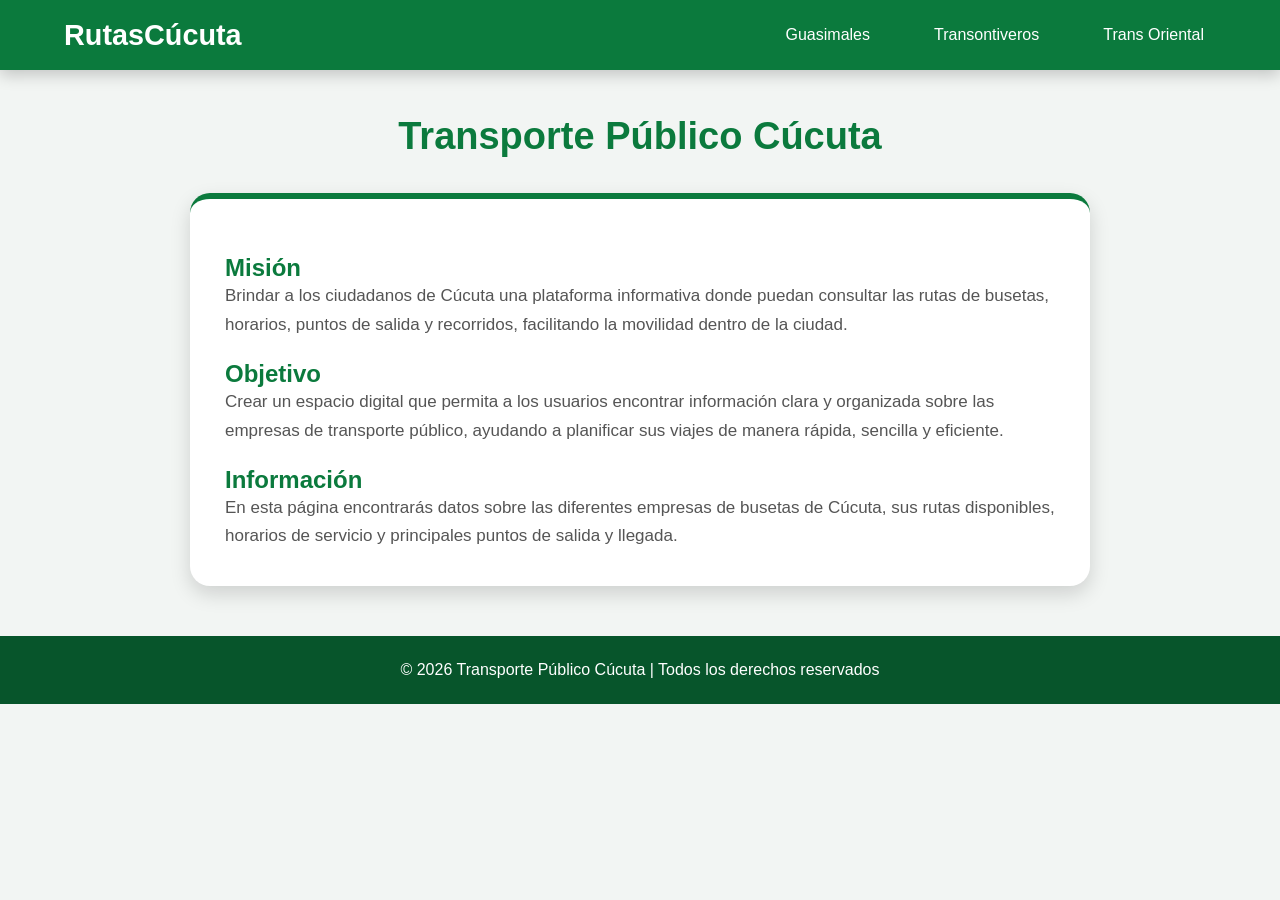
==== mabuel/index.html @ 19812bf8 "Add files via upload" ====
<!DOCTYPE html>
<html lang="es">

<head>
    <meta charset="UTF-8">
    <meta name="viewport" content="width=device-width, initial-scale=1.0">
    <title>Transporte Público Cúcuta</title>
    <link rel="stylesheet" href="estilo.css">
</head>

<body id="inicio">

<header>

    <div class="logo">
        <h1>RutasCúcuta</h1>
    </div>

    <nav>   
        <a href="guasimales.html">Guasimales</a>
        <a href="#">Transontiveros</a>
        <a href="#">Trans Oriental</a>
    </nav>

</header>


<h2>Transporte Público Cúcuta</h2>

<div class="contenido">

    <h3>Misión</h3>

    <p>
        Brindar a los ciudadanos de Cúcuta una plataforma informativa donde puedan
        consultar las rutas de busetas, horarios, puntos de salida y recorridos,
        facilitando la movilidad dentro de la ciudad.
    </p>


    <h3>Objetivo</h3>

    <p>
        Crear un espacio digital que permita a los usuarios encontrar información
        clara y organizada sobre las empresas de transporte público, ayudando a
        planificar sus viajes de manera rápida, sencilla y eficiente.
    </p>


    <h3>Información</h3>

    <p>
        En esta página encontrarás datos sobre las diferentes empresas de busetas
        de Cúcuta, sus rutas disponibles, horarios de servicio y principales puntos
        de salida y llegada.
    </p>

</div>


<footer>
© 2026 Transporte Público Cúcuta | Todos los derechos reservados
</footer>


</body>
</html>
---- mabuel/estilo.css ----
/* CONFIGURACIÓN GENERAL */

*{
    margin:0;
    padding:0;
    box-sizing:border-box;
    font-family:'Segoe UI', Arial, sans-serif;
}

body{
    min-height:100vh;
}


/* ========================= */
/* INDEX - TRANSPORTE CÚCUTA */
/* ========================= */

#inicio{
    background:#f2f5f3;
    color:#333;
}


/* HEADER */

#inicio header{
    background:#0b7a3d;
}


/* HEADER GENERAL */

header{
    width:100%;
    padding:18px 40px;
    display:flex;
    justify-content:space-between;
    align-items:center;
    box-shadow:0 5px 15px rgba(0,0,0,0.2);
}


/* LOGO */

.logo h1{
    color:white;
    font-size:28px;
}


/* NAV */

nav{
    display:flex;
    gap:20px;
    align-items:center;
}


nav a{
    color:white;
    text-decoration:none;
    font-size:16px;
    font-weight:600;
    padding:8px 12px;
    border-radius:8px;
    transition:0.3s;
}


nav a:hover{
    color:#ffd700;
    background:rgba(255,255,255,0.15);
}


/* TITULO */

#inicio h2{
    text-align:center;
    color:#0b7a3d;
    font-size:38px;
    margin-top:45px;
}


/* CONTENIDO */

#inicio .contenido{

    background:white;
    width:90%;
    max-width:900px;
    margin:35px auto;

    padding:35px;

    border-radius:20px;

    border-top:6px solid #0b7a3d;

    box-shadow:0 8px 20px rgba(0,0,0,0.15);
}


#inicio .contenido h3{

    color:#0b7a3d;
    font-size:24px;
    margin-top:20px;

}


#inicio .contenido p{

    color:#555;
    font-size:17px;
    line-height:1.7;
}



/* FOOTER */

#inicio footer{

    background:#07552b;

    color:white;

    text-align:center;

    padding:25px;

    margin-top:50px;

}


*{
    box-sizing: border-box;
    margin: 0;
    padding: 0;
    font-family: Arial, Helvetica, sans-serif;
}

body {
    background-color: #eaf2ff; /* Fondo claro azulado como en tu imagen */
    color: #000;
}


header {
    background-color: #0066ff; /* Azul brillante de tu encabezado */
    color: #ffffff;
    display: flex;
    justify-content: space-between;
    align-items: center;
    padding: 18px 5%;
}

header .logo h1 {
    font-size: 1.8rem;
    font-weight: bold;
}

header nav a {
    color: #ffffff;
    text-decoration: none;
    margin-left: 20px;
    font-size: 1rem;
    font-weight: 500;
}

header nav a:hover {
    text-decoration: underline;
}

.banner-top {
    display: flex;
    align-items: center;
    gap: 20px;
    padding: 20px 5%;
}

.banner-img img {
    max-width: 450px;
    height: auto;
    display: block;
}


.banner-info h2 {
    font-size: 2rem;
    color: #0066ff;
    font-weight: 800;
    margin-bottom: 12px;
    line-height: 1.2;
    text-transform: uppercase;
    letter-spacing: 1px;
}


.banner-info p {
    font-size: 1.1rem;
    color: #444;
    line-height: 1.7;
    margin-bottom: 15px;
}

.banner-info p:last-child {
    background: linear-gradient(90deg, #0066ff, #00aaff);
    color: white;
    padding: 12px 18px;
    border-radius: 10px;
    font-size: 1.05rem;
    box-shadow: 0 5px 15px rgba(0,102,255,0.3);
}



.banner-info b {
    color: white;
}


.banner-info {
    animation: aparecer 0.8s ease;
}


@keyframes aparecer {

    from {
        opacity:0;
        transform:translateX(30px);
    }

    to {
        opacity:1;
        transform:translateX(0);
    }

}


.seccion-rutas {
    display: flex;
    max-width: 1200px;
    margin: 20px auto;
    padding: 0 15px;
    gap: 25px;
    align-items: flex-start;
}

.menu-rutas {
    width: 32%;
    min-width: 260px;
}

.menu-rutas ul {
    list-style: none;
    border: 1px solid #ccc;
    border-bottom: none;
    background-color: #f5f5f5;
}

.menu-rutas li {
    background-color: #e9e9e9;
    border-bottom: 1px solid #ccc;
    transition: background-color 0.2s ease;
}

.menu-rutas li a {
    display: block;
    padding: 12px 15px;
    color: #111;
    text-decoration: none;
    font-weight: bold;
    font-size: 0.9rem;
}


.menu-rutas li:hover,
.menu-rutas li.activa {
    background-color: #0066ff;
}

.menu-rutas li:hover a,
.menu-rutas li.activa a {
    color: #ffffff;
}

.contenido-ruta {
    width: 75%;
    background-color: #ffffff;
    padding: 35px;
    border-radius: 15px;
    box-shadow: 0 5px 20px rgba(0,0,0,0.15);
}



.informacion-buseta {
    display: flex;
    gap: 35px;
    align-items: center;
    margin: 25px 0;
}


.foto-buseta img {
    width: 320px;
    height: 220px;
    object-fit: cover;
    border-radius: 20px;
    border: 5px solid #0066ff;
    padding: 5px;
    background: white;
    box-shadow: 0 8px 20px rgba(0,0,0,0.25);
    display: block;
}

.datos-bus {
    font-size: 18px;
}


.datos-bus h3 {
    color: #0066ff;
    margin-bottom: 15px;
}


.datos-bus p {
    margin: 10px 0;
}


.recorrido {

    background:#eaf2ff;
    padding:20px;
    border-radius:12px;
    margin:25px 0;

}

.recorrido h3 {

    color:#0066ff;

}




.mapa-container iframe{
    width:100%;
    height:500px;
    border-radius:15px;
    box-shadow:0 5px 15px rgba(0,0,0,0.2);
}


.mapa-container h3 {

    margin-bottom:15px;
    color:#0066ff;

}


.mapa-container img {

    width:100%;
    height:500px;
    object-fit:cover;
    border-radius:15px;
    border:2px solid #ccc;

}

.contenido-ruta h2 {
    text-align: center;
    font-size: 1.6rem;
    margin-bottom: 8px;
    color: #000;
}

.datos-buseta {
    text-align: center;
    margin-bottom: 15px;
    font-size: 1rem;
    color: #333;
}

.mapa-container img {
    width: 100%;
    height: auto;
    display: block;
    border: 1px solid #ddd;
}

/* Adaptación para pantallas de celulares */
@media (max-width: 768px) {
    .banner-top,
    .seccion-rutas {
        flex-direction: column;
    }

    .menu-rutas,
    .contenido-ruta {
        width: 100%;
    }
}

/* CELULARES */

@media(max-width:800px){

    header{

        flex-direction:column;

        gap:15px;

        padding:20px;

    }


    .logo h1{

        font-size:24px;

        text-align:center;

    }


    nav{

        flex-wrap:wrap;

        justify-content:center;

        gap:10px;

    }


    nav a{

        font-size:14px;

        padding:7px 10px;

    }


    .contenido{

        width:95%;

        padding:25px;

    }


    h2{

        font-size:30px !important;

    }

}
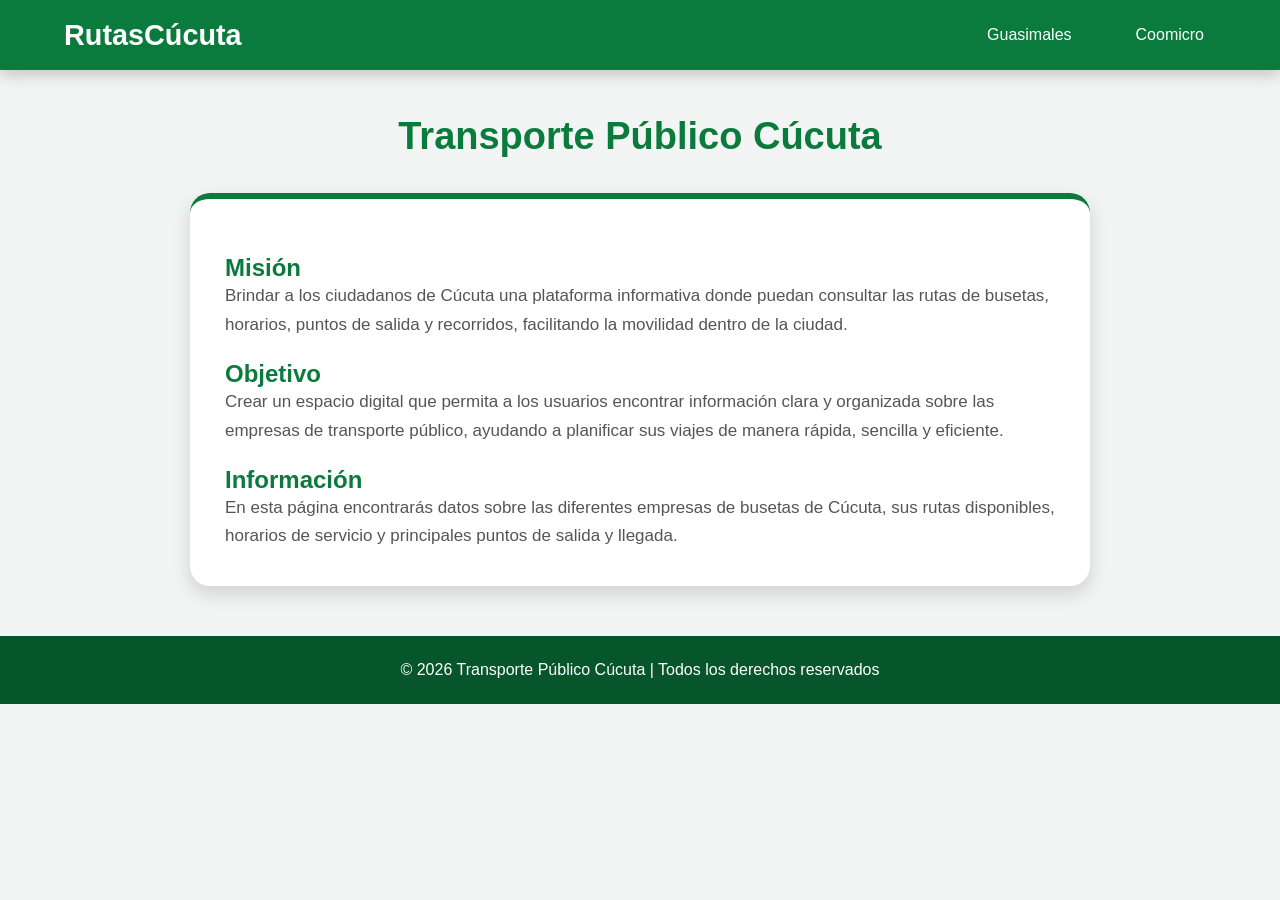
==== commit 4eeda72e: "Add files via upload" ====
--- a/mabuel/index.html
+++ b/mabuel/index.html
@@ -18,8 +18,7 @@
 
     <nav>   
         <a href="guasimales.html">Guasimales</a>
-        <a href="#">Transontiveros</a>
-        <a href="#">Trans Oriental</a>
+        <a href="Coomicro.html">Coomicro</a>
     </nav>
 
 </header>
--- a/mabuel/estilo.css
+++ b/mabuel/estilo.css
@@ -11,10 +11,7 @@
     min-height:100vh;
 }
 
-
-/* ========================= */
 /* INDEX - TRANSPORTE CÚCUTA */
-/* ========================= */
 
 #inicio{
     background:#f2f5f3;
@@ -404,6 +401,90 @@
     border: 1px solid #ddd;
 }
 
+#coomicro header {
+    background-color: #ff0000;
+    color: #ffffff;
+    display: flex;
+    justify-content: space-between;
+    align-items: center;
+    padding: 18px 5%;
+}
+
+#coomicro .banner-info p:last-child {
+    background: linear-gradient(90deg, #c40000, #ff3333);
+    color: white;
+    padding: 12px 18px;
+    border-radius: 10px;
+    font-size: 1.05rem;
+    box-shadow: 0 5px 15px rgba(196, 0, 0, 0.3);
+}
+#coomicro .banner-info h2 {
+    font-size: 2rem;
+    color: #ff0000;
+    font-weight: 800;
+    margin-bottom: 12px;
+    line-height: 1.2;
+    text-transform: uppercase;
+    letter-spacing: 1px;
+}
+
+#coomicro .seccion-rutas {
+    display: flex;
+    max-width: 1200px;
+    margin: 20px auto;
+    padding: 0 15px;
+    gap: 25px;
+    align-items: flex-start;
+}
+
+#coomicro .menu-rutas {
+    width: 32%;
+    min-width: 260px;
+}
+
+#coomicro .menu-rutas ul {
+    list-style: none;
+    border: 1px solid #d9a0a0;
+    border-bottom: none;
+    background-color: #fff5f5;
+    padding: 0;
+    margin: 0;
+}
+
+#coomicro .menu-rutas li {
+    background-color: #ffe5e5;
+    border-bottom: 1px solid #d9a0a0;
+    transition: background-color 0.2s ease;
+}
+
+#coomicro .menu-rutas li a {
+    display: block;
+    padding: 12px 15px;
+    color: #a00000;
+    text-decoration: none;
+    font-weight: bold;
+    font-size: 0.9rem;
+}
+
+#coomicro .menu-rutas li:hover,
+#coomicro .menu-rutas li.activa {
+    background-color: #c40000;
+}
+
+#coomicro .menu-rutas li:hover a,
+#coomicro .menu-rutas li.activa a {
+    color: #ffffff;
+}
+
+#coomicro .contenido-ruta {
+    width: 75%;
+    background-color: #ffffff;
+    padding: 35px;
+    border-radius: 15px;
+    border-top: 5px solid #c40000;
+    box-shadow: 0 5px 20px rgba(196, 0, 0, 0.15);
+}
+
 /* Adaptación para pantallas de celulares */
 @media (max-width: 768px) {
     .banner-top,
